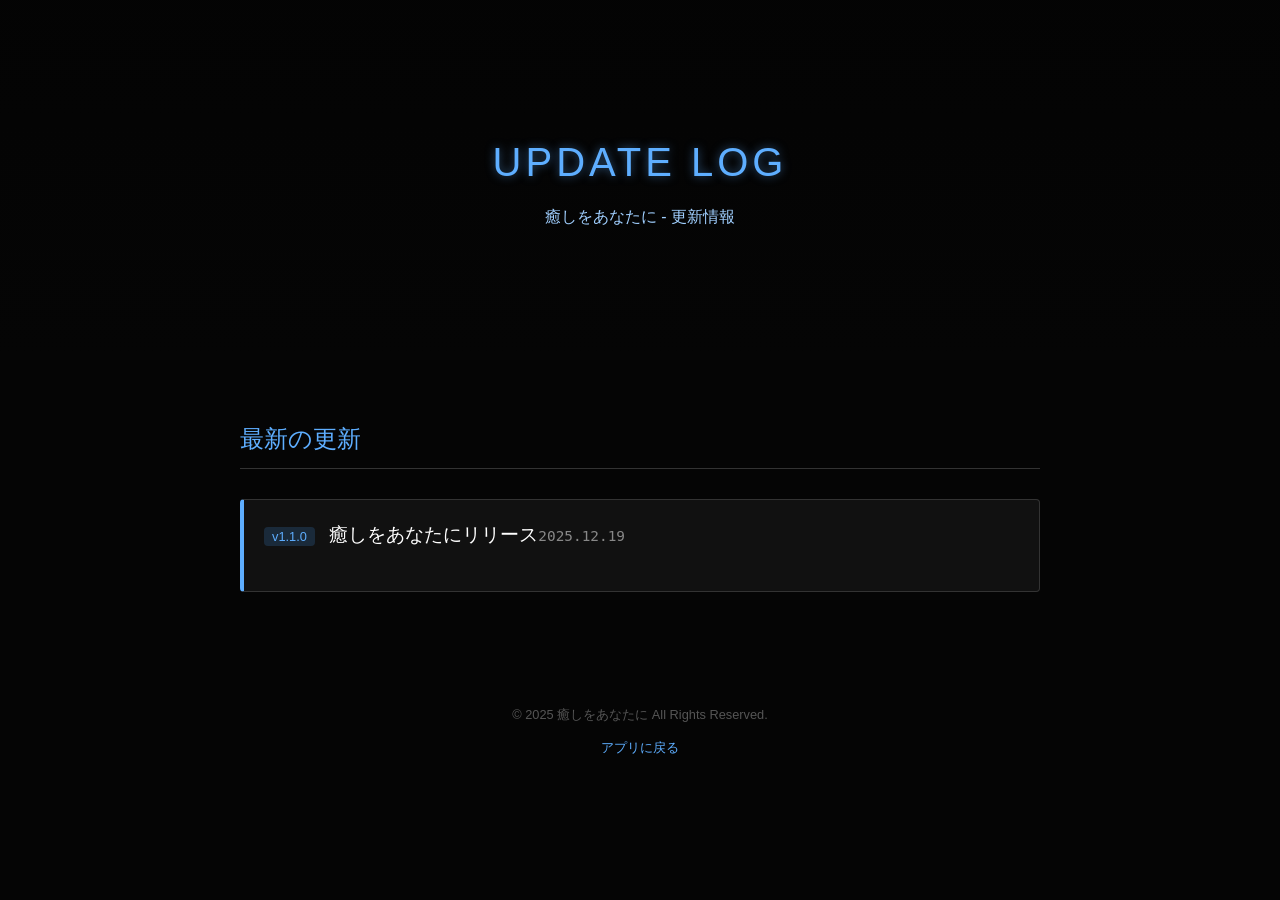
==== index.html @ a069c8d2 "Add files via upload" ====
<!DOCTYPE html>
<html lang="ja">
<head>
    <meta charset="UTF-8">
    <meta name="viewport" content="width=device-width, initial-scale=1.0">
    <title>更新情報 | 癒しをあなたに</title>
    <style>
        /* --- 基本設定 --- */
        body {
            margin: 0;
            padding: 0;
            font-family: "Helvetica Neue", Arial, "Hiragino Kaku Gothic ProN", "Hiragino Sans", Meiryo, sans-serif;
            background-color: #050505; /* アプリに合わせた漆黒 */
            color: #e0e0e0; /* 本文は読みやすい薄いグレー */
            line-height: 1.6;
        }

        /* --- ヘッダーエリア (画像設定) --- */
        header {
            position: relative;
            width: 100%;
            height: 40vh; /* 画面の高さの40% */
            min-height: 300px;
            background-image: url('iyashi.jpg'); /* ここに画像ファイル名 */
            background-size: cover;
            background-position: center 20%; /* 顔が見えるように位置調整 */
            display: flex;
            align-items: center;
            justify-content: center;
        }

        /* 画像を少し暗くして文字を読みやすくするフィルター */
        header::after {
            content: '';
            position: absolute;
            top: 0; left: 0; width: 100%; height: 100%;
            background: linear-gradient(to bottom, rgba(0,0,0,0.3), #050505);
        }

        .header-title {
            position: relative;
            z-index: 1;
            text-align: center;
        }

        h1 {
            font-size: 2.5rem;
            margin: 0;
            font-weight: 200; /* 細めのフォントで繊細さを出す */
            color: #5eaeff; /* 画像の文字色に近いシアンブルー */
            text-shadow: 0 0 10px rgba(94, 174, 255, 0.5); /* ほのかな発光表現 */
            letter-spacing: 0.1em;
        }

        .sub-title {
            display: block;
            margin-top: 10px;
            font-size: 1rem;
            color: #a0cfff;
        }

        /* --- メインコンテンツ（更新履歴） --- */
        .container {
            max-width: 800px;
            margin: 0 auto;
            padding: 40px 20px;
        }

        h2 {
            border-bottom: 1px solid #333;
            padding-bottom: 10px;
            color: #5eaeff;
            font-weight: normal;
            margin-bottom: 30px;
        }

        /* 更新カードのデザイン */
        .update-card {
            background-color: #111; /* 背景より少し明るい黒 */
            border: 1px solid #333;
            border-left: 4px solid #5eaeff; /* 左側の青いライン */
            padding: 20px;
            margin-bottom: 20px;
            border-radius: 4px;
            transition: transform 0.2s;
        }

        .update-card:hover {
            transform: translateY(-2px); /* ホバー時に少し浮く */
            border-color: #5eaeff;
        }

        .update-header {
            display: flex;
            justify-content: space-between;
            align-items: baseline;
            margin-bottom: 10px;
            flex-wrap: wrap;
        }

        .update-date {
            font-size: 0.9rem;
            color: #888;
            font-family: monospace;
        }

        .update-version {
            background-color: #1a2a3a;
            color: #5eaeff;
            padding: 2px 8px;
            border-radius: 4px;
            font-size: 0.8rem;
            margin-right: 10px;
        }

        .update-title {
            font-size: 1.2rem;
            color: #fff;
            margin: 0;
            flex-grow: 1;
        }

        .update-content {
            font-size: 0.95rem;
            color: #ccc;
        }

        .update-content ul {
            padding-left: 20px;
            margin: 10px 0 0 0;
        }

        .update-content li {
            margin-bottom: 5px;
        }

        /* --- フッター --- */
        footer {
            text-align: center;
            padding: 40px 0;
            color: #555;
            font-size: 0.8rem;
        }

        a {
            color: #5eaeff;
            text-decoration: none;
        }
    </style>
</head>
<body>

    <header>
        <div class="header-title">
            <h1>UPDATE LOG</h1>
            <span class="sub-title">癒しをあなたに - 更新情報</span>
        </div>
    </header>

    <main class="container">
        <h2>最新の更新</h2>

        <article class="update-card">
            <div class="update-header">
               <!--
              <div>
                    <span class="update-version">v1.2.0</span>
                    <span class="update-title">新機能「おやすみモード」追加</span>
                </div>
                <time class="update-date">2025.12.18</time>
            </div>
            <div class="update-content">
                <p>ユーザーの皆様からのご要望にお応えし、より深い癒やし体験を提供する新機能を追加しました。</p>
                <ul>
                    <li>背景音が自動でフェードアウトする機能を追加</li>
                    <li>画面の明るさを自動調整するオプションを追加</li>
                    <li>一部のUI表示バグを修正</li>
                </ul>
            </div>
        </article>
        <article class="update-card">-->
            <div class="update-header">
                <div>
                    <span class="update-version">v1.1.0</span>
                    <span class="update-title">癒しをあなたにリリース</span>
                </div>
                <time class="update-date">2025.12.19</time>
            </div>
          
        </article>

    </main>

    <footer>
        <p>&copy; 2025 癒しをあなたに All Rights Reserved.</p>
        <p><a href="#">アプリに戻る</a></p>
    </footer>

</body>
</html>
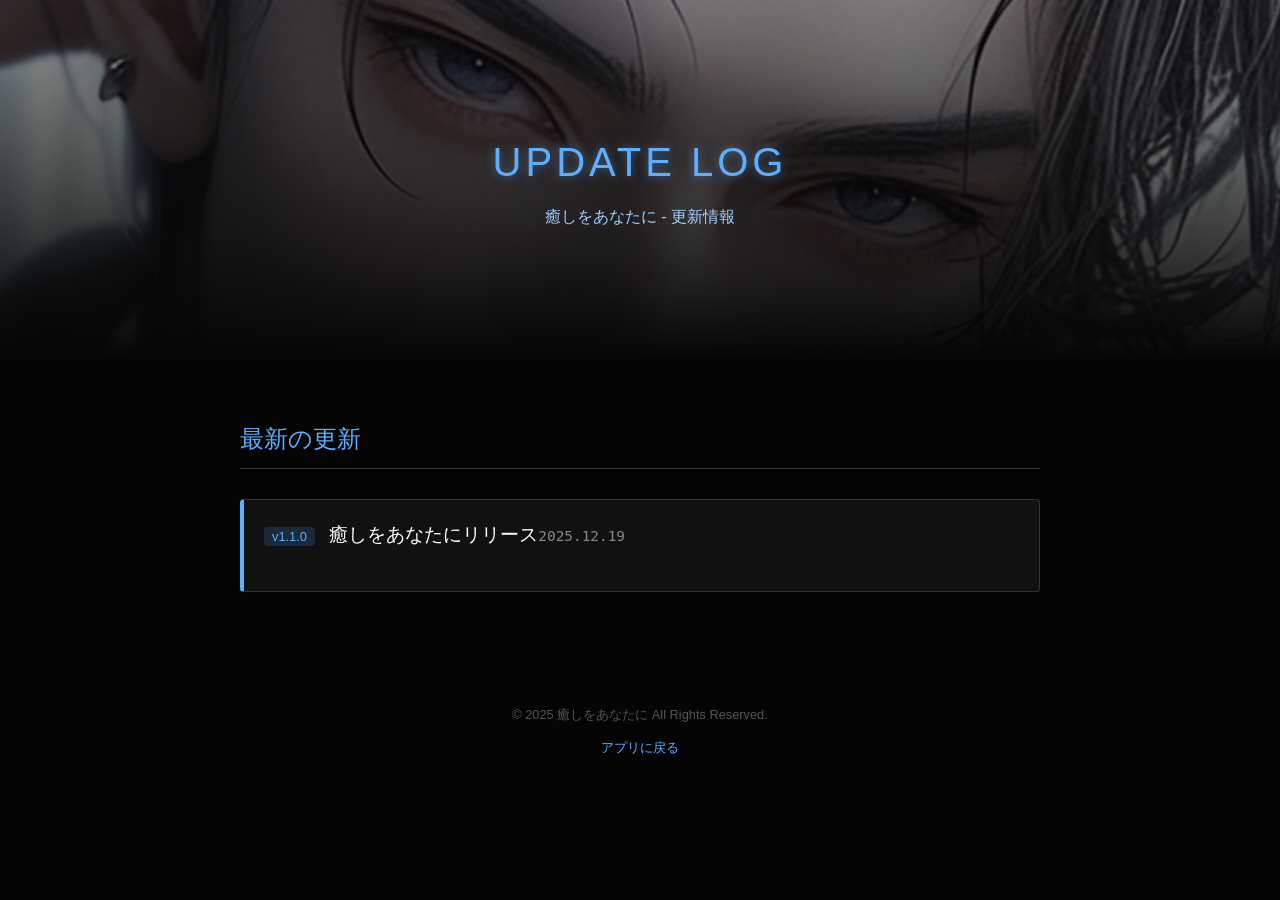
==== commit 394be7e4: "Fix header image and HTML entity issues Updated the header image and corrected HTML entities." ====
--- a/index.html
+++ b/index.html
@@ -21,7 +21,7 @@
             width: 100%;
             height: 40vh; /* 画面の高さの40% */
             min-height: 300px;
-            background-image: url('iyashi.jpg'); /* ここに画像ファイル名 */
+            background-image: url('iyashi.png'); /* ここに画像ファイル名 */
             background-size: cover;
             background-position: center 20%; /* 顔が見えるように位置調整 */
             display: flex;
@@ -197,4 +197,5 @@
     </footer>
 
 </body>
-</html>+
+</html>
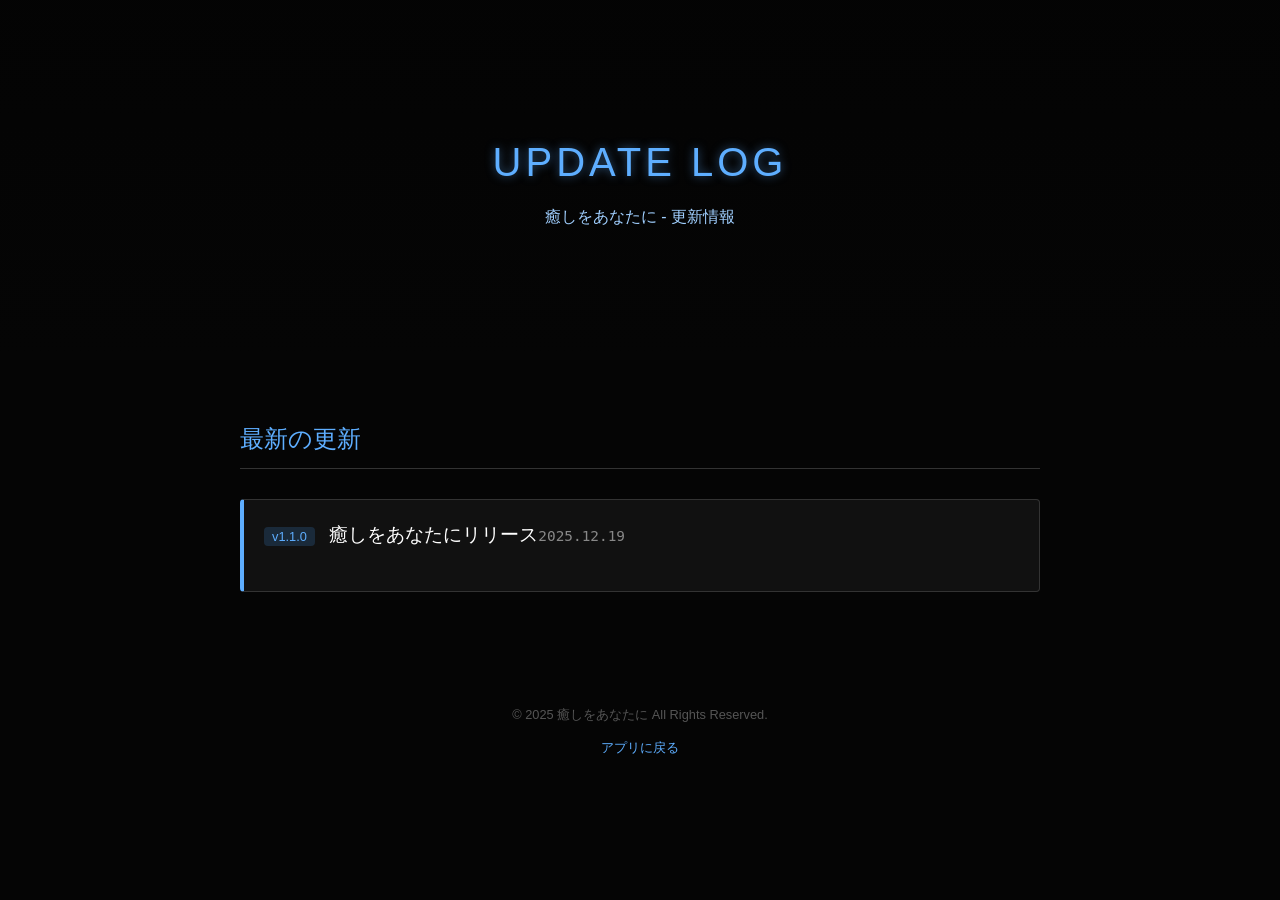
==== commit 8df73774: "Fix HTML structure and update image URL" ====
--- a/index.html
+++ b/index.html
@@ -21,7 +21,7 @@
             width: 100%;
             height: 40vh; /* 画面の高さの40% */
             min-height: 300px;
-            background-image: url('iyashi.png'); /* ここに画像ファイル名 */
+            background-image: url('https://github.com/teshiokayumi/main/blob/main/iyashi.png'); /* ここに画像ファイル名 */
             background-size: cover;
             background-position: center 20%; /* 顔が見えるように位置調整 */
             display: flex;
@@ -199,3 +199,4 @@
 </body>
 
 </html>
+
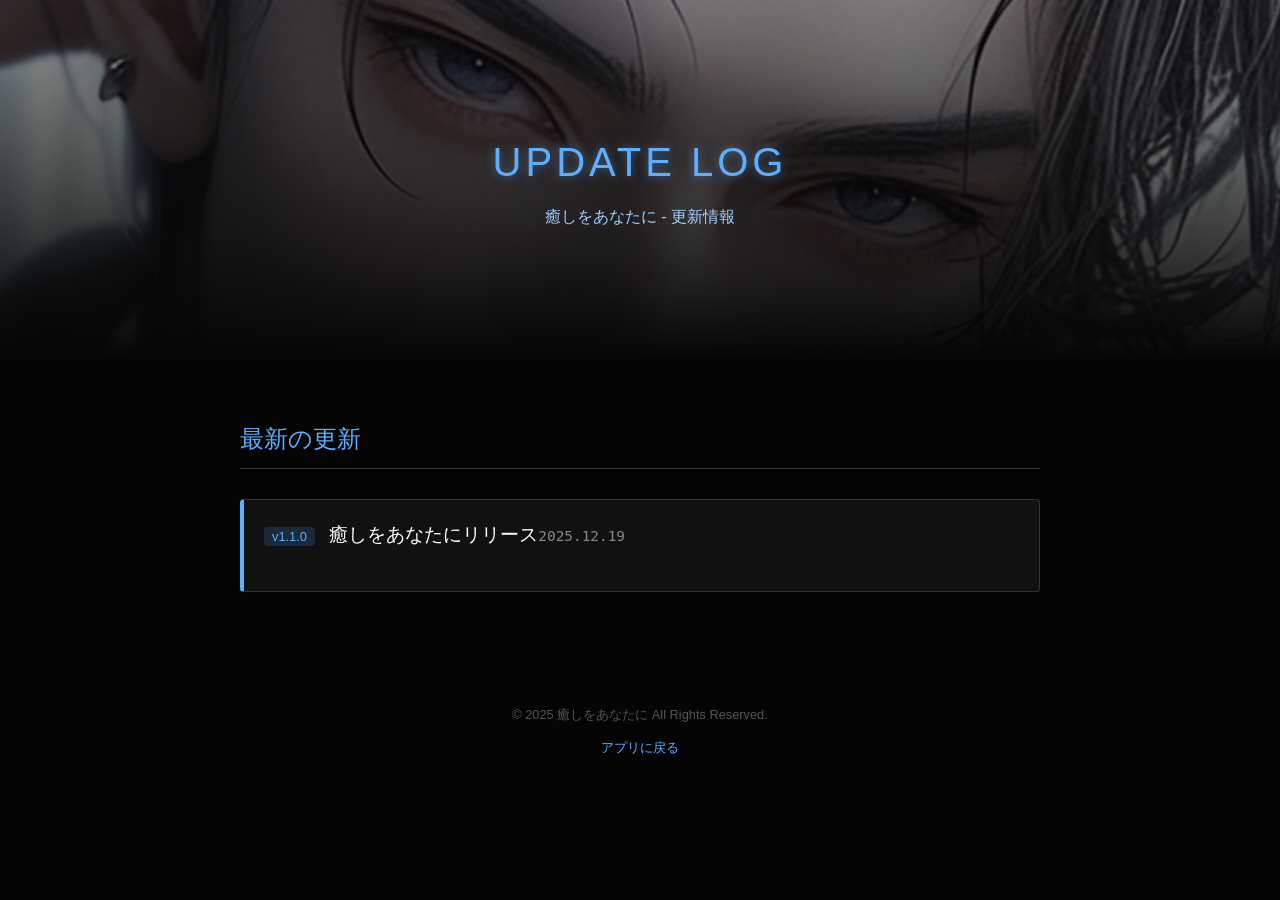
==== commit 824bae02: "Add files via upload" ====
--- a/index.html
+++ b/index.html
@@ -21,7 +21,7 @@
             width: 100%;
             height: 40vh; /* 画面の高さの40% */
             min-height: 300px;
-            background-image: url('https://github.com/teshiokayumi/main/blob/main/iyashi.png'); /* ここに画像ファイル名 */
+            background-image: url('iyashi.png'); /* ここに画像ファイル名 */
             background-size: cover;
             background-position: center 20%; /* 顔が見えるように位置調整 */
             display: flex;
@@ -197,6 +197,4 @@
     </footer>
 
 </body>
-
-</html>
-
+</html>
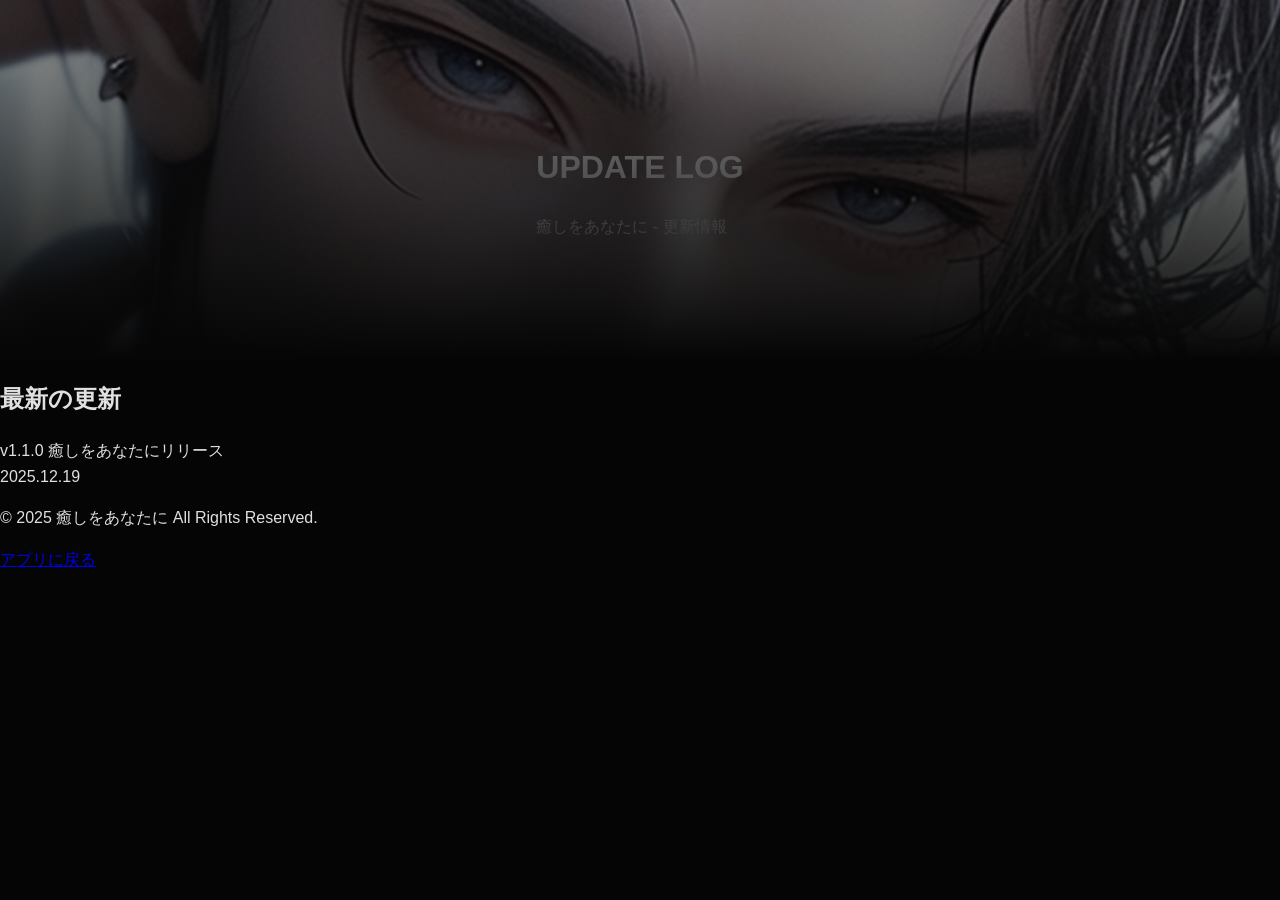
==== commit d2fb5257: "Add files via upload" ====
--- a/index.html
+++ b/index.html
@@ -4,149 +4,7 @@
     <meta charset="UTF-8">
     <meta name="viewport" content="width=device-width, initial-scale=1.0">
     <title>更新情報 | 癒しをあなたに</title>
-    <style>
-        /* --- 基本設定 --- */
-        body {
-            margin: 0;
-            padding: 0;
-            font-family: "Helvetica Neue", Arial, "Hiragino Kaku Gothic ProN", "Hiragino Sans", Meiryo, sans-serif;
-            background-color: #050505; /* アプリに合わせた漆黒 */
-            color: #e0e0e0; /* 本文は読みやすい薄いグレー */
-            line-height: 1.6;
-        }
-
-        /* --- ヘッダーエリア (画像設定) --- */
-        header {
-            position: relative;
-            width: 100%;
-            height: 40vh; /* 画面の高さの40% */
-            min-height: 300px;
-            background-image: url('iyashi.png'); /* ここに画像ファイル名 */
-            background-size: cover;
-            background-position: center 20%; /* 顔が見えるように位置調整 */
-            display: flex;
-            align-items: center;
-            justify-content: center;
-        }
-
-        /* 画像を少し暗くして文字を読みやすくするフィルター */
-        header::after {
-            content: '';
-            position: absolute;
-            top: 0; left: 0; width: 100%; height: 100%;
-            background: linear-gradient(to bottom, rgba(0,0,0,0.3), #050505);
-        }
-
-        .header-title {
-            position: relative;
-            z-index: 1;
-            text-align: center;
-        }
-
-        h1 {
-            font-size: 2.5rem;
-            margin: 0;
-            font-weight: 200; /* 細めのフォントで繊細さを出す */
-            color: #5eaeff; /* 画像の文字色に近いシアンブルー */
-            text-shadow: 0 0 10px rgba(94, 174, 255, 0.5); /* ほのかな発光表現 */
-            letter-spacing: 0.1em;
-        }
-
-        .sub-title {
-            display: block;
-            margin-top: 10px;
-            font-size: 1rem;
-            color: #a0cfff;
-        }
-
-        /* --- メインコンテンツ（更新履歴） --- */
-        .container {
-            max-width: 800px;
-            margin: 0 auto;
-            padding: 40px 20px;
-        }
-
-        h2 {
-            border-bottom: 1px solid #333;
-            padding-bottom: 10px;
-            color: #5eaeff;
-            font-weight: normal;
-            margin-bottom: 30px;
-        }
-
-        /* 更新カードのデザイン */
-        .update-card {
-            background-color: #111; /* 背景より少し明るい黒 */
-            border: 1px solid #333;
-            border-left: 4px solid #5eaeff; /* 左側の青いライン */
-            padding: 20px;
-            margin-bottom: 20px;
-            border-radius: 4px;
-            transition: transform 0.2s;
-        }
-
-        .update-card:hover {
-            transform: translateY(-2px); /* ホバー時に少し浮く */
-            border-color: #5eaeff;
-        }
-
-        .update-header {
-            display: flex;
-            justify-content: space-between;
-            align-items: baseline;
-            margin-bottom: 10px;
-            flex-wrap: wrap;
-        }
-
-        .update-date {
-            font-size: 0.9rem;
-            color: #888;
-            font-family: monospace;
-        }
-
-        .update-version {
-            background-color: #1a2a3a;
-            color: #5eaeff;
-            padding: 2px 8px;
-            border-radius: 4px;
-            font-size: 0.8rem;
-            margin-right: 10px;
-        }
-
-        .update-title {
-            font-size: 1.2rem;
-            color: #fff;
-            margin: 0;
-            flex-grow: 1;
-        }
-
-        .update-content {
-            font-size: 0.95rem;
-            color: #ccc;
-        }
-
-        .update-content ul {
-            padding-left: 20px;
-            margin: 10px 0 0 0;
-        }
-
-        .update-content li {
-            margin-bottom: 5px;
-        }
-
-        /* --- フッター --- */
-        footer {
-            text-align: center;
-            padding: 40px 0;
-            color: #555;
-            font-size: 0.8rem;
-        }
-
-        a {
-            color: #5eaeff;
-            text-decoration: none;
-        }
-    </style>
+    <link rel="stylesheet" href="style.css">
 </head>
 <body>
 
@@ -159,26 +17,7 @@
 
     <main class="container">
         <h2>最新の更新</h2>
-
         <article class="update-card">
-            <div class="update-header">
-               <!--
-              <div>
-                    <span class="update-version">v1.2.0</span>
-                    <span class="update-title">新機能「おやすみモード」追加</span>
-                </div>
-                <time class="update-date">2025.12.18</time>
-            </div>
-            <div class="update-content">
-                <p>ユーザーの皆様からのご要望にお応えし、より深い癒やし体験を提供する新機能を追加しました。</p>
-                <ul>
-                    <li>背景音が自動でフェードアウトする機能を追加</li>
-                    <li>画面の明るさを自動調整するオプションを追加</li>
-                    <li>一部のUI表示バグを修正</li>
-                </ul>
-            </div>
-        </article>
-        <article class="update-card">-->
             <div class="update-header">
                 <div>
                     <span class="update-version">v1.1.0</span>
@@ -186,9 +25,7 @@
                 </div>
                 <time class="update-date">2025.12.19</time>
             </div>
-          
         </article>
-
     </main>
 
     <footer>
@@ -196,5 +33,6 @@
         <p><a href="#">アプリに戻る</a></p>
     </footer>
 
+    <script src="main.js"></script>
 </body>
 </html>
--- a/style.css
+++ b/style.css
@@ -0,0 +1,31 @@
+/* style.css */
+body {
+    margin: 0;
+    padding: 0;
+    font-family: "Helvetica Neue", Arial, "Hiragino Kaku Gothic ProN", "Hiragino Sans", Meiryo, sans-serif;
+    background-color: #050505;
+    color: #e0e0e0;
+    line-height: 1.6;
+}
+
+header {
+    position: relative;
+    width: 100%;
+    height: 40vh;
+    min-height: 300px;
+    background-image: url('iyashi.png'); /* 拡張子に注意！ */
+    background-size: cover;
+    background-position: center 20%;
+    display: flex;
+    align-items: center;
+    justify-content: center;
+}
+
+header::after {
+    content: '';
+    position: absolute;
+    top: 0; left: 0; width: 100%; height: 100%;
+    background: linear-gradient(to bottom, rgba(0,0,0,0.3), #050505);
+}
+
+/* ...残りのCSS（.containerや.update-cardなど）もすべてここに移動します... */
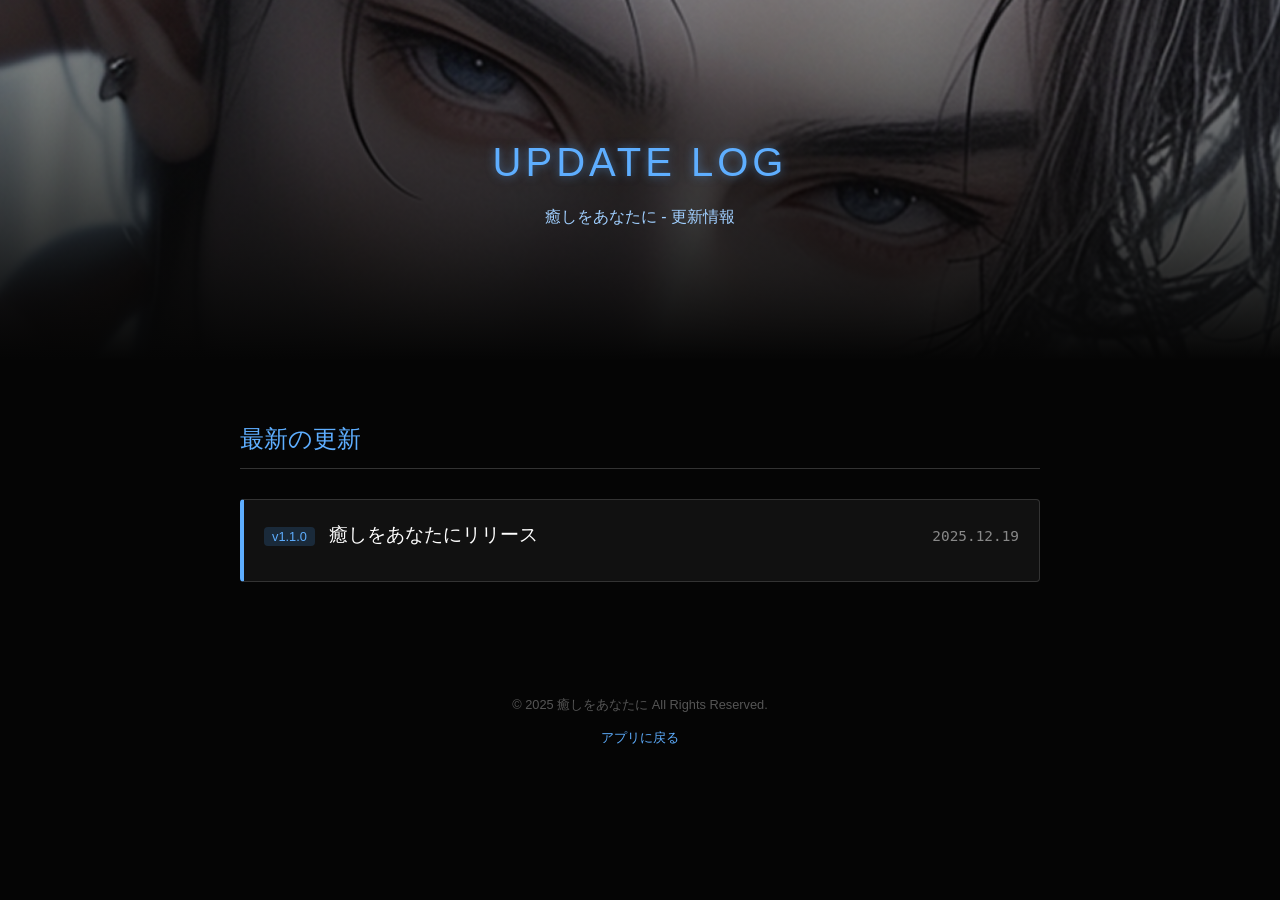
==== commit ab662d40: "Modify footer link and ensure HTML structure Updated footer link to point to the application." ====
--- a/index.html
+++ b/index.html
@@ -30,9 +30,10 @@
 
     <footer>
         <p>&copy; 2025 癒しをあなたに All Rights Reserved.</p>
-        <p><a href="#">アプリに戻る</a></p>
+        <p><a href="https://healing-for-you.web.app/">アプリに戻る</a></p>
     </footer>
 
     <script src="main.js"></script>
 </body>
-</html>+
+</html>
--- a/style.css
+++ b/style.css
@@ -1,26 +1,28 @@
-/* style.css */
+/* --- 基本設定 --- */
 body {
     margin: 0;
     padding: 0;
     font-family: "Helvetica Neue", Arial, "Hiragino Kaku Gothic ProN", "Hiragino Sans", Meiryo, sans-serif;
-    background-color: #050505;
-    color: #e0e0e0;
+    background-color: #050505; /* アプリに合わせた漆黒 */
+    color: #e0e0e0; /* 本文は読みやすい薄いグレー */
     line-height: 1.6;
 }
 
+/* --- ヘッダーエリア (画像設定) --- */
 header {
     position: relative;
     width: 100%;
-    height: 40vh;
+    height: 40vh; /* 画面の高さの40% */
     min-height: 300px;
-    background-image: url('iyashi.png'); /* 拡張子に注意！ */
+    background-image: url('iyashi.png'); /* 修正済みの画像ファイル名 */
     background-size: cover;
-    background-position: center 20%;
+    background-position: center 20%; /* 顔が見えるように位置調整 */
     display: flex;
     align-items: center;
     justify-content: center;
 }
 
+/* 画像を少し暗くして文字を読みやすくするフィルター */
 header::after {
     content: '';
     position: absolute;
@@ -28,4 +30,112 @@
     background: linear-gradient(to bottom, rgba(0,0,0,0.3), #050505);
 }
 
-/* ...残りのCSS（.containerや.update-cardなど）もすべてここに移動します... */+.header-title {
+    position: relative;
+    z-index: 1;
+    text-align: center;
+}
+
+h1 {
+    font-size: 2.5rem;
+    margin: 0;
+    font-weight: 200; /* 細めのフォントで繊細さを出す */
+    color: #5eaeff; /* 画像の文字色に近いシアンブルー */
+    text-shadow: 0 0 10px rgba(94, 174, 255, 0.5); /* ほのかな発光表現 */
+    letter-spacing: 0.1em;
+}
+
+.sub-title {
+    display: block;
+    margin-top: 10px;
+    font-size: 1rem;
+    color: #a0cfff;
+}
+
+/* --- メインコンテンツ（更新履歴） --- */
+.container {
+    max-width: 800px;
+    margin: 0 auto;
+    padding: 40px 20px;
+}
+
+h2 {
+    border-bottom: 1px solid #333;
+    padding-bottom: 10px;
+    color: #5eaeff;
+    font-weight: normal;
+    margin-bottom: 30px;
+}
+
+/* 更新カードのデザイン */
+.update-card {
+    background-color: #111; /* 背景より少し明るい黒 */
+    border: 1px solid #333;
+    border-left: 4px solid #5eaeff; /* 左側の青いライン */
+    padding: 20px;
+    margin-bottom: 20px;
+    border-radius: 4px;
+    transition: transform 0.2s;
+}
+
+.update-card:hover {
+    transform: translateY(-2px); /* ホバー時に少し浮く */
+    border-color: #5eaeff;
+}
+
+.update-header {
+    display: flex;
+    justify-content: space-between;
+    align-items: baseline;
+    margin-bottom: 10px;
+    flex-wrap: wrap;
+}
+
+.update-date {
+    font-size: 0.9rem;
+    color: #888;
+    font-family: monospace;
+}
+
+.update-version {
+    background-color: #1a2a3a;
+    color: #5eaeff;
+    padding: 2px 8px;
+    border-radius: 4px;
+    font-size: 0.8rem;
+    margin-right: 10px;
+}
+
+.update-title {
+    font-size: 1.2rem;
+    color: #fff;
+    margin: 0;
+    flex-grow: 1;
+}
+
+.update-content {
+    font-size: 0.95rem;
+    color: #ccc;
+}
+
+.update-content ul {
+    padding-left: 20px;
+    margin: 10px 0 0 0;
+}
+
+.update-content li {
+    margin-bottom: 5px;
+}
+
+/* --- フッター --- */
+footer {
+    text-align: center;
+    padding: 40px 0;
+    color: #555;
+    font-size: 0.8rem;
+}
+
+a {
+    color: #5eaeff;
+    text-decoration: none;
+}
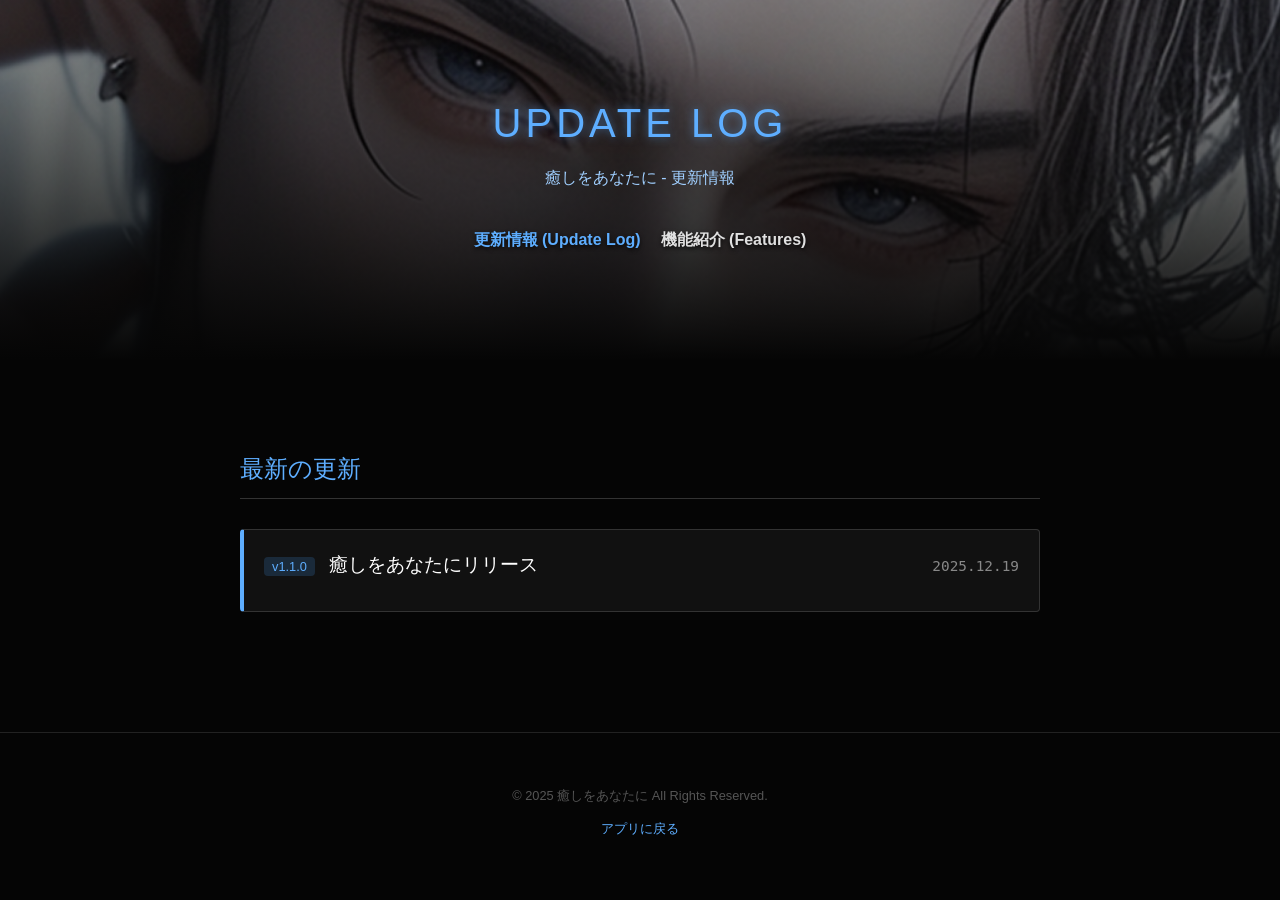
==== commit 6e7a287b: "Add files via upload" ====
--- a/index.html
+++ b/index.html
@@ -1,11 +1,13 @@
 <!DOCTYPE html>
 <html lang="ja">
+
 <head>
     <meta charset="UTF-8">
     <meta name="viewport" content="width=device-width, initial-scale=1.0">
     <title>更新情報 | 癒しをあなたに</title>
     <link rel="stylesheet" href="style.css">
 </head>
+
 <body>
 
     <header>
@@ -13,6 +15,12 @@
             <h1>UPDATE LOG</h1>
             <span class="sub-title">癒しをあなたに - 更新情報</span>
         </div>
+        <nav>
+            <ul>
+                <li><a href="index.html" style="color: #5eaeff;">更新情報 (Update Log)</a></li>
+                <li><a href="feature.html">機能紹介 (Features)</a></li>
+            </ul>
+        </nav>
     </header>
 
     <main class="container">
@@ -36,4 +44,4 @@
     <script src="main.js"></script>
 </body>
 
-</html>
+</html>
--- a/style.css
+++ b/style.css
@@ -18,6 +18,7 @@
     background-size: cover;
     background-position: center 20%; /* 顔が見えるように位置調整 */
     display: flex;
+    flex-direction: column;
     align-items: center;
     justify-content: center;
 }
@@ -52,7 +53,33 @@
     color: #a0cfff;
 }
 
-/* --- メインコンテンツ（更新履歴） --- */
+/* --- ナビゲーション --- */
+nav {
+    position: relative;
+    z-index: 10;
+    margin-top: 20px;
+}
+
+nav ul {
+    list-style: none;
+    padding: 0;
+    display: flex;
+    gap: 20px;
+    justify-content: center;
+}
+
+nav a {
+    color: #e0e0e0;
+    font-weight: bold;
+    text-shadow: 0 2px 4px rgba(0,0,0,0.8);
+    transition: color 0.3s;
+}
+
+nav a:hover {
+    color: #5eaeff;
+}
+
+/* --- メインコンテンツ（共通） --- */
 .container {
     max-width: 800px;
     margin: 0 auto;
@@ -64,10 +91,11 @@
     padding-bottom: 10px;
     color: #5eaeff;
     font-weight: normal;
+    margin-top: 50px;
     margin-bottom: 30px;
 }
 
-/* 更新カードのデザイン */
+/* --- 更新カードのデザイン --- */
 .update-card {
     background-color: #111; /* 背景より少し明るい黒 */
     border: 1px solid #333;
@@ -127,12 +155,114 @@
     margin-bottom: 5px;
 }
 
+/* --- 機能紹介・LP用スタイル --- */
+.hero-text {
+    text-align: center;
+    margin-bottom: 60px;
+}
+
+.hero-catch {
+    font-size: 1.5rem;
+    margin-bottom: 20px;
+    color: #fff;
+    font-weight: bold;
+}
+
+.hero-desc {
+    font-size: 1.1rem;
+    color: #ccc;
+    margin-bottom: 30px;
+}
+
+.cta-button {
+    display: inline-block;
+    background: linear-gradient(45deg, #5eaeff, #2f5d87);
+    color: #fff;
+    padding: 15px 40px;
+    font-size: 1.2rem;
+    border-radius: 30px;
+    box-shadow: 0 4px 15px rgba(94, 174, 255, 0.4);
+    transition: transform 0.2s, box-shadow 0.2s;
+    text-decoration: none;
+    font-weight: bold;
+}
+
+.cta-button:hover {
+    transform: translateY(-3px);
+    box-shadow: 0 6px 20px rgba(94, 174, 255, 0.6);
+    color: white;
+}
+
+.feature-list {
+    display: grid;
+    grid-template-columns: repeat(auto-fit, minmax(300px, 1fr));
+    gap: 30px;
+    margin-bottom: 50px;
+}
+
+.feature-item {
+    background: #111;
+    padding: 25px;
+    border-radius: 8px;
+    border: 1px solid #333;
+    text-align: center;
+}
+
+.feature-title {
+    color: #a0cfff;
+    font-size: 1.25rem;
+    margin-bottom: 15px;
+}
+
+.price-box {
+    text-align: center;
+    background: #1a1a1a;
+    padding: 30px;
+    border-radius: 10px;
+    border: 2px solid #5eaeff;
+    max-width: 400px;
+    margin: 0 auto;
+}
+
+.price-main {
+    font-size: 2rem;
+    font-weight: bold;
+    color: #fff;
+    margin: 10px 0;
+}
+
+.feedback-section {
+    background: #0f151c;
+    padding: 30px;
+    border-radius: 8px;
+    margin-top: 40px;
+}
+
+.link-list {
+    list-style: none;
+    padding: 0;
+    text-align: center;
+}
+
+.link-list li {
+    margin: 10px 0;
+}
+
+.social-links {
+    margin-top: 40px;
+    text-align: center;
+    border-top: 1px solid #333;
+    padding-top: 30px;
+}
+
 /* --- フッター --- */
 footer {
     text-align: center;
     padding: 40px 0;
     color: #555;
     font-size: 0.8rem;
+    border-top: 1px solid #222;
+    margin-top: 60px;
 }
 
 a {
